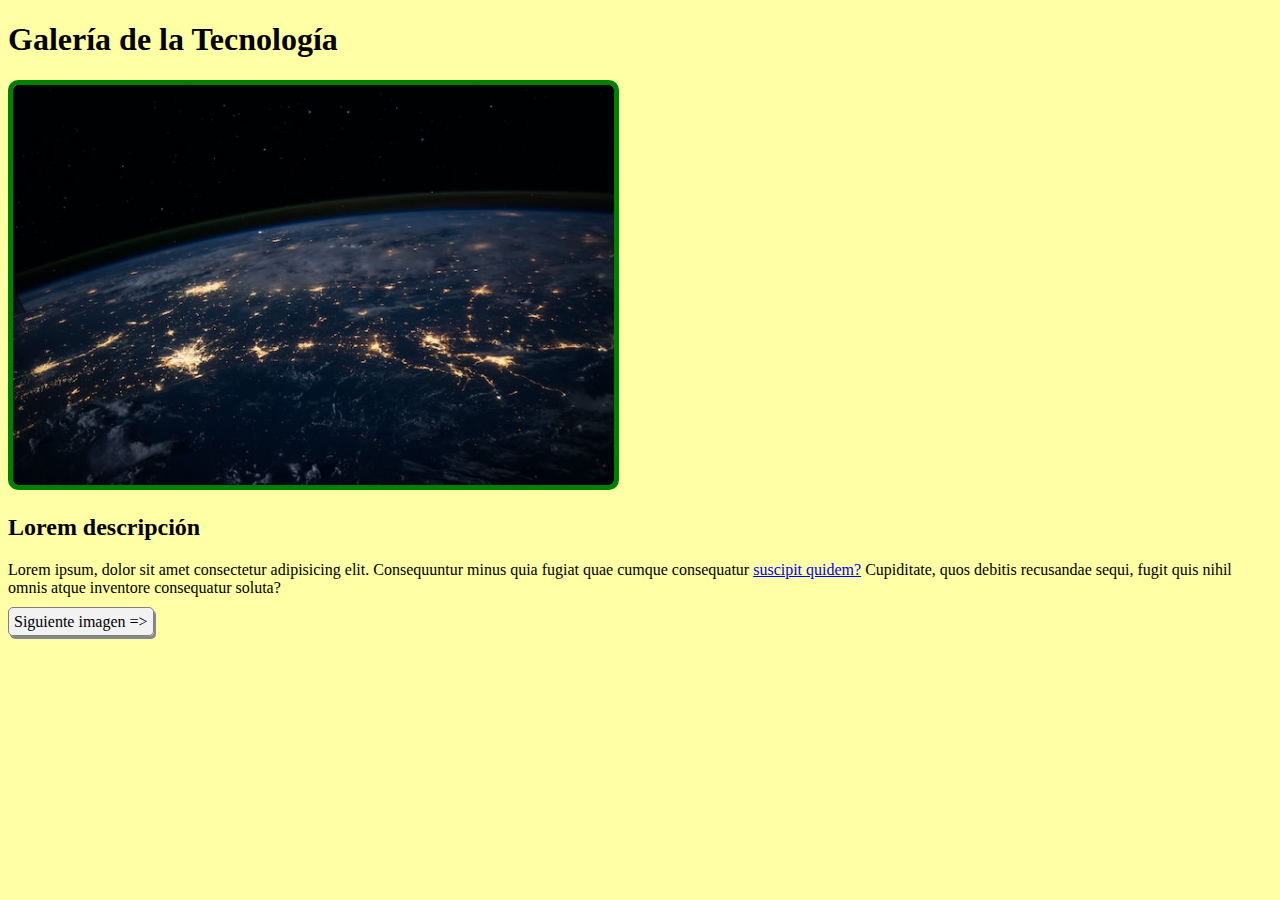
==== page1.html @ a0afc027 "primer commit" ====
<!DOCTYPE html>
<html lang="es">

<head>
    <meta charset="UTF-8">
    <meta name="viewport" content="width=device-width, initial-scale=1.0">
    <title>Galería de la Tecnología - Página 1</title>
    <link rel="stylesheet" href="styles.css">
</head>

<body>
    <h1>Galería de la Tecnología</h1>
    <img src="img1.jpg" alt="Imagen de la NASA" class="image"/>
    <h2>Lorem descripción</h2>
    <p>Lorem ipsum, dolor sit amet consectetur adipisicing elit. Consequuntur minus quia fugiat quae cumque consequatur
        <a href="page2.html">suscipit quidem?</a> Cupiditate, quos debitis recusandae sequi, fugit quis nihil omnis atque inventore consequatur
        soluta?</p>
    <a href="page2.html" title="Imagen siguiente" class="link-button">Siguiente imagen =&gt;</a>
</body>

</html>
---- styles.css ----
body {
    background-color: rgb(255, 255, 165);
}

.image{
    border: 5px solid green;
    border-radius: 10px;
    height: 400px;
}

.link-button {
    text-decoration: none;
    color: black;
    border: 1px solid gray;
    background-color: #f2f2f2;
    padding: 5px;
    border-radius: 5px;
    box-shadow: 2px 3px #888888;
}
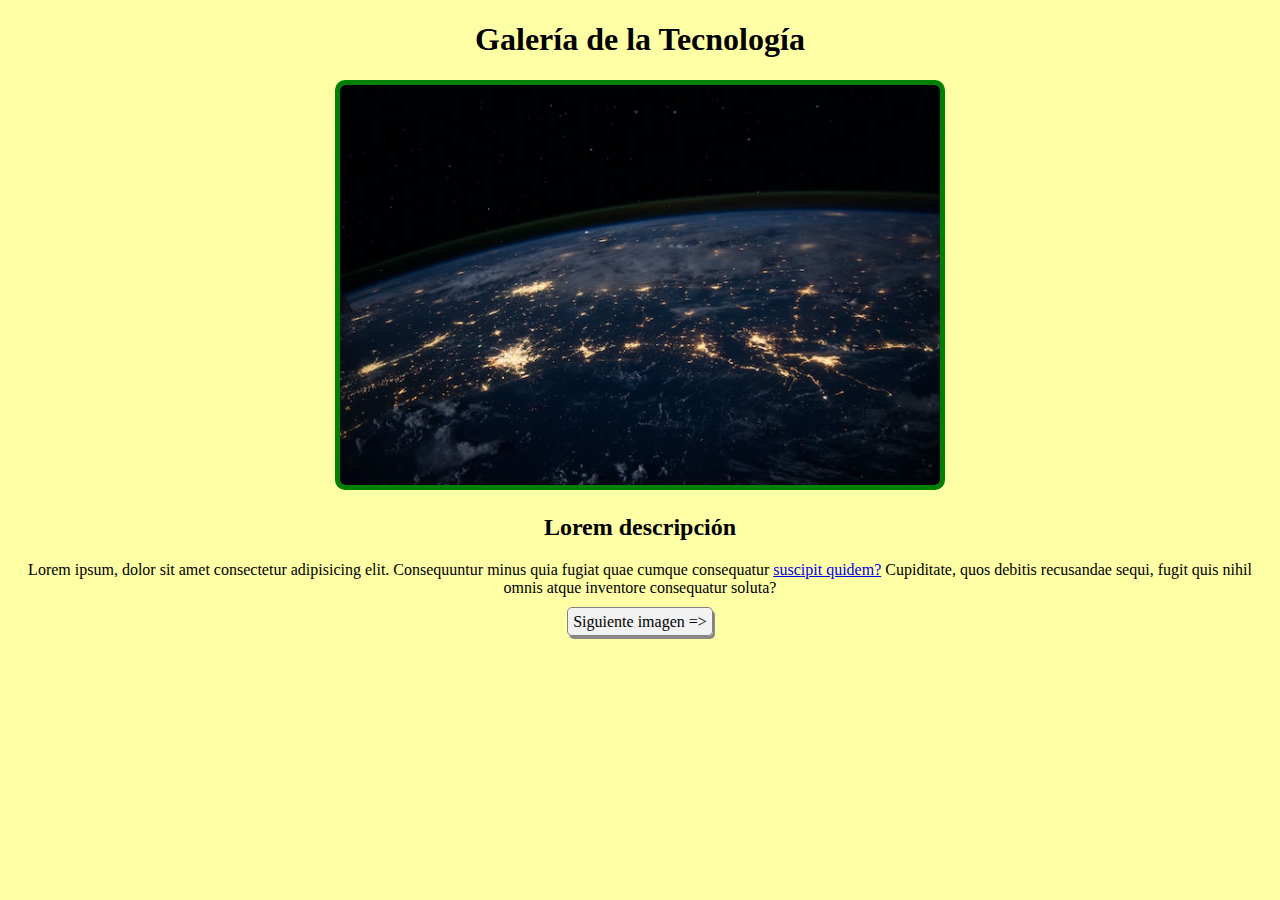
==== commit 65482749: "centrado page1" ====
--- a/page1.html
+++ b/page1.html
@@ -9,13 +9,27 @@
 </head>
 
 <body>
-    <h1>Galería de la Tecnología</h1>
-    <img src="img1.jpg" alt="Imagen de la NASA" class="image"/>
-    <h2>Lorem descripción</h2>
-    <p>Lorem ipsum, dolor sit amet consectetur adipisicing elit. Consequuntur minus quia fugiat quae cumque consequatur
-        <a href="page2.html">suscipit quidem?</a> Cupiditate, quos debitis recusandae sequi, fugit quis nihil omnis atque inventore consequatur
-        soluta?</p>
-    <a href="page2.html" title="Imagen siguiente" class="link-button">Siguiente imagen =&gt;</a>
+    <div class="titulo">
+        <h1>Galería de la Tecnología</h1>
+    </div>
+    <div class="caja-imagenes">
+        <img src="img1.jpg" alt="Imagen de la NASA" class="image"/>
+
+    </div>
+    <div class="sub-titulo">
+        <h2>Lorem descripción</h2>
+
+    </div>
+    <div class="texto">
+        <p>Lorem ipsum, dolor sit amet consectetur adipisicing elit. Consequuntur minus quia fugiat quae cumque consequatur
+            <a href="page2.html">suscipit quidem?</a> Cupiditate, quos debitis recusandae sequi, fugit quis nihil omnis atque inventore consequatur
+            soluta?</p>
+    </div>
+    <div class="botones">
+        <a href="page2.html" title="Imagen siguiente" class="link-button">Siguiente imagen =&gt;</a>
+
+    </div>
+   
 </body>
 
 </html>--- a/styles.css
+++ b/styles.css
@@ -2,6 +2,25 @@
     background-color: rgb(255, 255, 165);
 }
 
+.titulo{
+    text-align: center;
+}
+
+.caja-imagenes{
+    text-align: center;
+}
+
+.sub-titulo{
+    text-align: center;
+}
+
+.texto{
+    text-align: center;
+}
+
+.botones{
+    text-align: center;
+}
 .image{
     border: 5px solid green;
     border-radius: 10px;
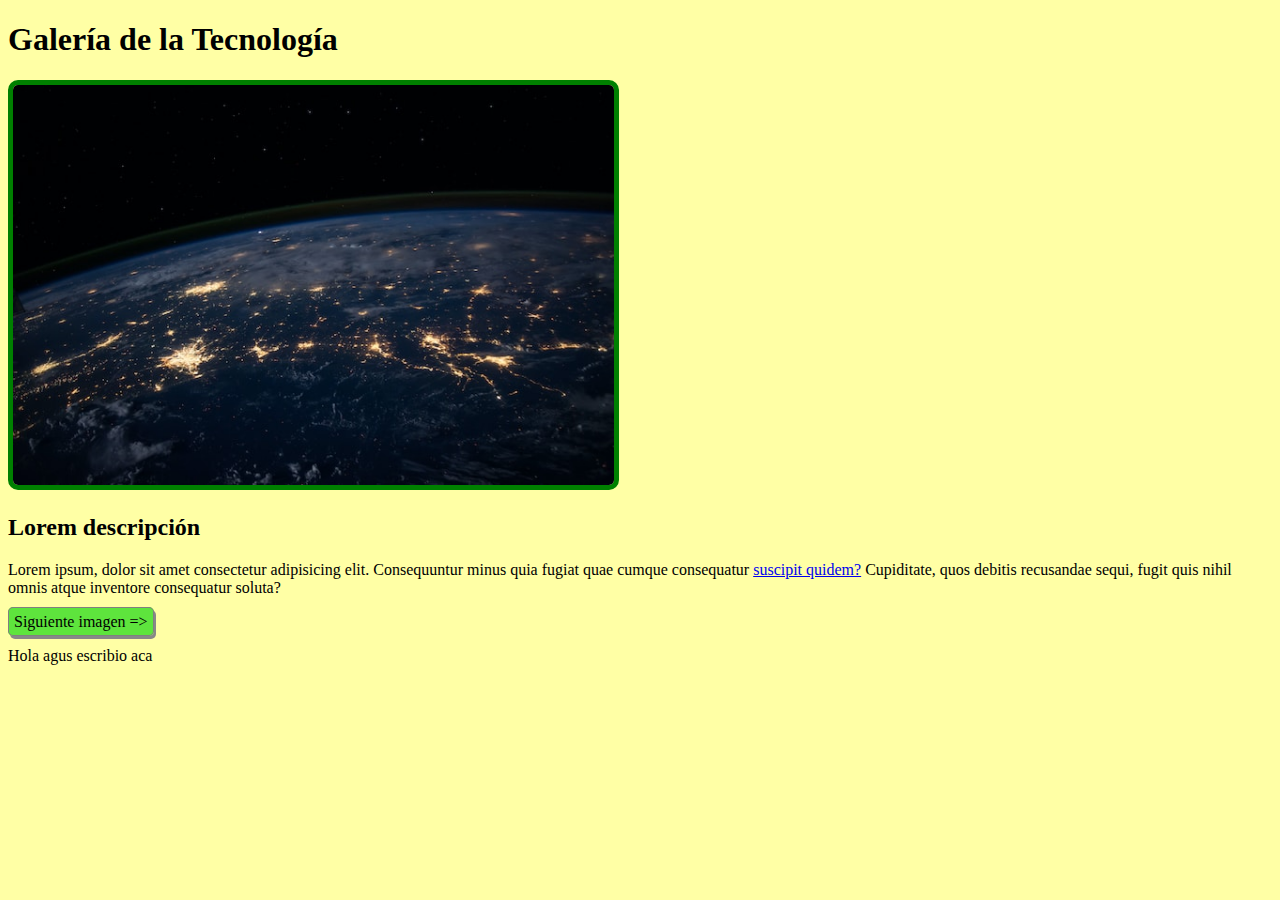
==== commit ade0a10e: "primer mensaje  de agus" ====
--- a/page1.html
+++ b/page1.html
@@ -9,27 +9,15 @@
 </head>
 
 <body>
-    <div class="titulo">
-        <h1>Galería de la Tecnología</h1>
-    </div>
-    <div class="caja-imagenes">
-        <img src="img1.jpg" alt="Imagen de la NASA" class="image"/>
+    <h1>Galería de la Tecnología</h1>
+    <img src="img1.jpg" alt="Imagen de la NASA" class="image"/>
+    <h2>Lorem descripción</h2>
+    <p>Lorem ipsum, dolor sit amet consectetur adipisicing elit. Consequuntur minus quia fugiat quae cumque consequatur
+        <a href="page2.html">suscipit quidem?</a> Cupiditate, quos debitis recusandae sequi, fugit quis nihil omnis atque inventore consequatur
+        soluta?</p>
+    <a href="page2.html" title="Imagen siguiente" class="link-button">Siguiente imagen =&gt;</a>
+    <p>Hola agus escribio aca</p>
 
-    </div>
-    <div class="sub-titulo">
-        <h2>Lorem descripción</h2>
-
-    </div>
-    <div class="texto">
-        <p>Lorem ipsum, dolor sit amet consectetur adipisicing elit. Consequuntur minus quia fugiat quae cumque consequatur
-            <a href="page2.html">suscipit quidem?</a> Cupiditate, quos debitis recusandae sequi, fugit quis nihil omnis atque inventore consequatur
-            soluta?</p>
-    </div>
-    <div class="botones">
-        <a href="page2.html" title="Imagen siguiente" class="link-button">Siguiente imagen =&gt;</a>
-
-    </div>
-   
 </body>
 
 </html>--- a/styles.css
+++ b/styles.css
@@ -18,20 +18,23 @@
     text-align: center;
 }
 
-.botones{
-    text-align: center;
-}
+
 .image{
     border: 5px solid green;
     border-radius: 10px;
     height: 400px;
 }
 
+.botones{
+    text-align: center;
+    
+}
+
 .link-button {
     text-decoration: none;
     color: black;
-    border: 1px solid gray;
-    background-color: #f2f2f2;
+    border: 1px solid rgb(128, 128, 128);
+    background-color: #5ee43d;
     padding: 5px;
     border-radius: 5px;
     box-shadow: 2px 3px #888888;
